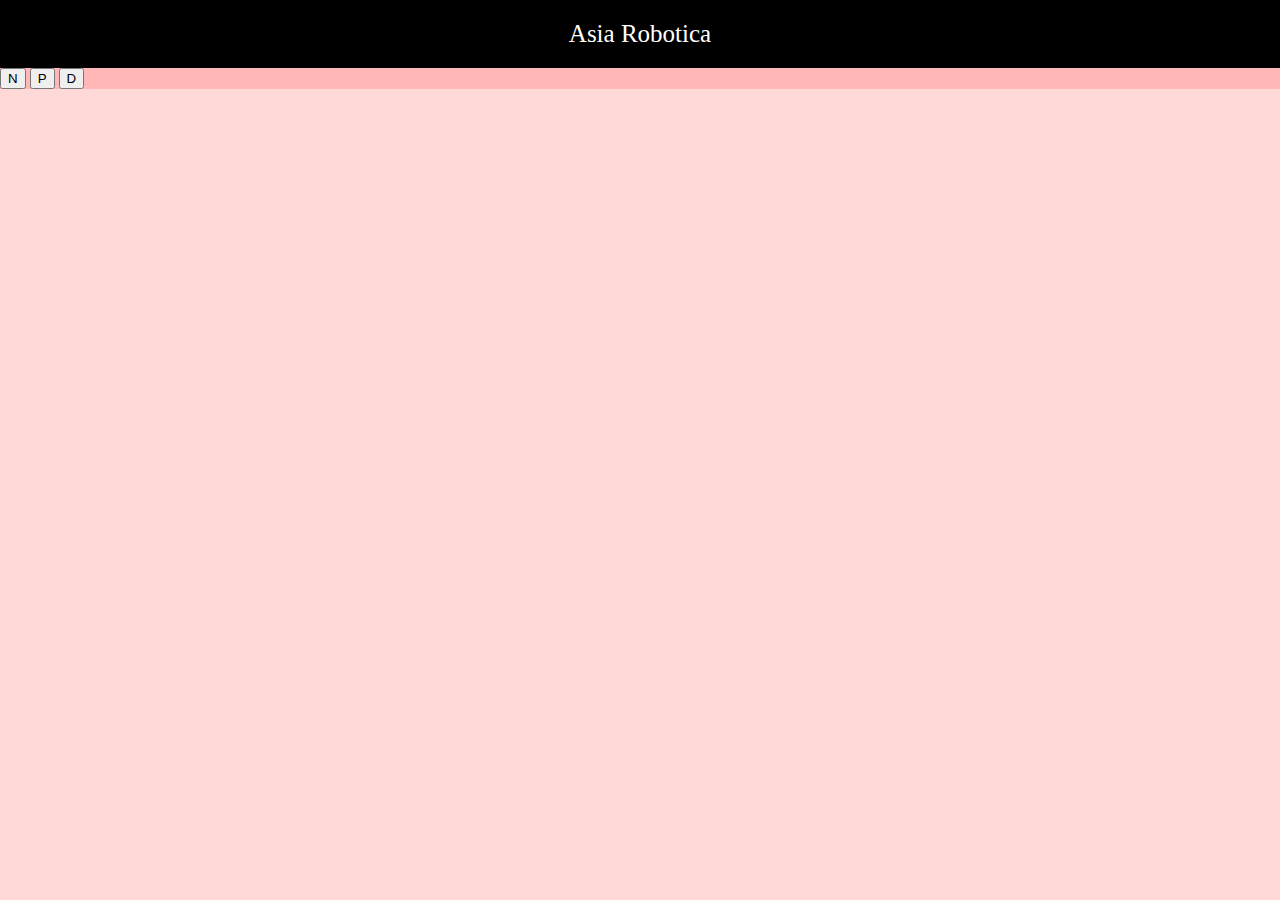
==== Fundamentos de JavaScript, primitivos, arreglos, objetos y funciones básicas/segunda parte/index.html @ c4c7a150 "juego de cartas" ====
<!DOCTYPE html>
<html lang="es">

<head>
    <meta charset="UTF-8">
    <meta name="viewport" content="width=device-width, initial-scale=1.0">
    <title>Blackjack</title>
    <link rel="stylesheet" href="assets/css/styles.css">
    <!-- <link rel="stylesheet" href="https://stackpath.bootstrapcdn.com/bootstrap/4.4.1/css/bootstrap.min.css"
        integrity="sha384-Vkoo8x4CGsO3+Hhxv8T/Q5PaXtkKtu6ug5TOeNV6gBiFeWPGFN9MuhOf23Q9Ifjh" crossorigin="anonymous"> -->
    <link href="https://cdn.jsdelivr.net/npm/bootstrap@5.3.1/dist/css/bootstrap.min.css" rel="stylesheet"
        integrity="sha384-4bw+/aepP/YC94hEpVNVgiZdgIC5+VKNBQNGCHeKRQN+PtmoHDEXuppvnDJzQIu9" crossorigin="anonymous">
</head>

<body>
    <header class="titulo">
        Asia Robotica
    </header>

    <div class="row mt-2">
        <div class="col text-center">
            <button class="btn btn-danger">N</button>
            <button class="btn btn-primary">P</button>
            <button class="btn btn-primary">D</button>
        </div>
    </div>


    <div class="row container">
        <div class="col">
            <h3></h3>
        </div>
    </div>

    <script src="assets/js/juego.js"></script>
</body>

</html>
---- Fundamentos de JavaScript, primitivos, arreglos, objetos y funciones básicas/segunda parte/assets/css/styles.css ----
html, body{
    margin: 0px;
    background-color: rgba(255, 0, 0, 0.151);
    color: white;
}

.titulo{
    text-align: center;
    background-color: black;
    color: white;
    padding: 20px;
    font-size: 25px;
}
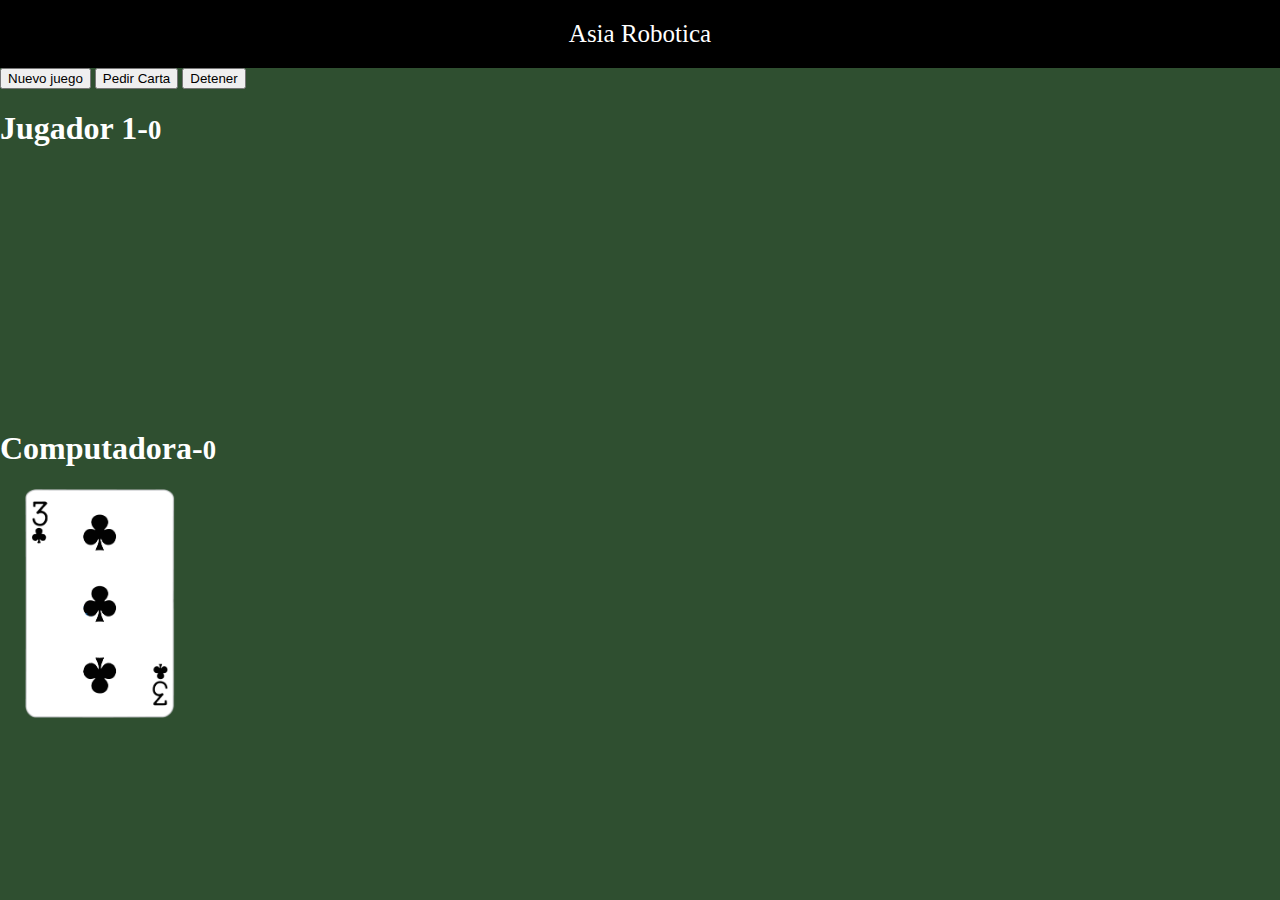
==== commit 1eb41296: "Actualizacion del juego, el usuario ya al pedir la carta se le otorga automatico la carta" ====
--- a/Fundamentos de JavaScript, primitivos, arreglos, objetos y funciones básicas/segunda parte/index.html
+++ b/Fundamentos de JavaScript, primitivos, arreglos, objetos y funciones básicas/segunda parte/index.html
@@ -5,11 +5,12 @@
     <meta charset="UTF-8">
     <meta name="viewport" content="width=device-width, initial-scale=1.0">
     <title>Blackjack</title>
-    <link rel="stylesheet" href="assets/css/styles.css">
+
     <!-- <link rel="stylesheet" href="https://stackpath.bootstrapcdn.com/bootstrap/4.4.1/css/bootstrap.min.css"
         integrity="sha384-Vkoo8x4CGsO3+Hhxv8T/Q5PaXtkKtu6ug5TOeNV6gBiFeWPGFN9MuhOf23Q9Ifjh" crossorigin="anonymous"> -->
     <link href="https://cdn.jsdelivr.net/npm/bootstrap@5.3.1/dist/css/bootstrap.min.css" rel="stylesheet"
         integrity="sha384-4bw+/aepP/YC94hEpVNVgiZdgIC5+VKNBQNGCHeKRQN+PtmoHDEXuppvnDJzQIu9" crossorigin="anonymous">
+    <link rel="stylesheet" href="assets/css/styles.css">
 </head>
 
 <body>
@@ -18,21 +19,36 @@
     </header>
 
     <div class="row mt-2">
-        <div class="col text-center">
-            <button class="btn btn-danger">N</button>
-            <button class="btn btn-primary">P</button>
-            <button class="btn btn-primary">D</button>
+        <div id="divBotones" class="col text-center">
+            <button id="btnNuevo" class="btn btn-danger">Nuevo juego</button>
+            <button id="btnPedir" class="btn btn-primary">Pedir Carta</button>
+            <button id="btnDetener" class="btn btn-primary">Detener</button>
         </div>
     </div>
 
 
     <div class="row container">
         <div class="col">
-            <h3></h3>
+            <h1>Jugador 1-<small>0</small></h1>
+            <div id="jugador-cartas">
+                <!-- <img class="carta" src="assets/cartas/2C.png" alt=""> -->
+            </div>
+
         </div>
     </div>
 
+    <div class="row container mt-2">
+        <div class="col">
+            <h1>Computadora-<small>0</small></h1>
+            <div id="computadora-cartas">
+                <img class="carta" src="assets/cartas/3C.png" alt="">
+            </div>
+
+        </div>
+    </div>
+    <script src="assets/js/underscore.js"></script>
     <script src="assets/js/juego.js"></script>
 </body>
 
-</html>+</html>
+<!-- ---------------------------------------------------------------------------- -->--- a/Fundamentos de JavaScript, primitivos, arreglos, objetos y funciones básicas/segunda parte/assets/css/styles.css
+++ b/Fundamentos de JavaScript, primitivos, arreglos, objetos y funciones básicas/segunda parte/assets/css/styles.css
@@ -1,6 +1,6 @@
 html, body{
     margin: 0px;
-    background-color: rgba(255, 0, 0, 0.151);
+    background-color: #2F4F30;
     color: white;
 }
 
@@ -10,4 +10,17 @@
     color: white;
     padding: 20px;
     font-size: 25px;
+}
+
+.carta {
+    position: relative;
+    width: 150px;
+    left: 100px;
+    margin-left: -75px;
+
+}
+
+
+#computadora-cartas, #jugador-cartas{
+   height: 240px;
 }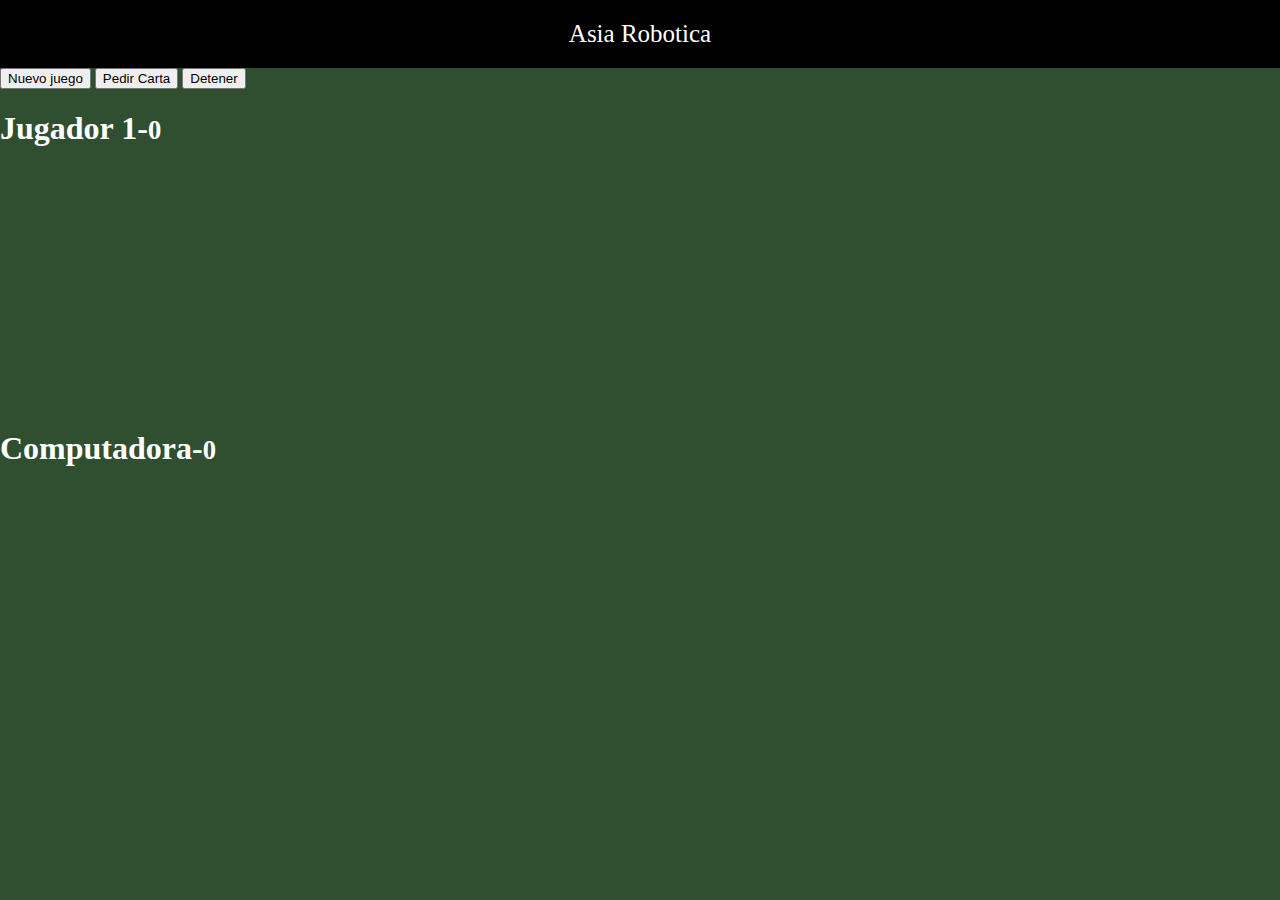
==== commit e66cef86: "Actualizacion del codigo en JS agregado desde casa" ====
--- a/Fundamentos de JavaScript, primitivos, arreglos, objetos y funciones básicas/segunda parte/index.html
+++ b/Fundamentos de JavaScript, primitivos, arreglos, objetos y funciones básicas/segunda parte/index.html
@@ -41,7 +41,7 @@
         <div class="col">
             <h1>Computadora-<small>0</small></h1>
             <div id="computadora-cartas">
-                <img class="carta" src="assets/cartas/3C.png" alt="">
+                <!-- <img class="carta" src="assets/cartas/3C.png" alt=""> -->
             </div>
 
         </div>
